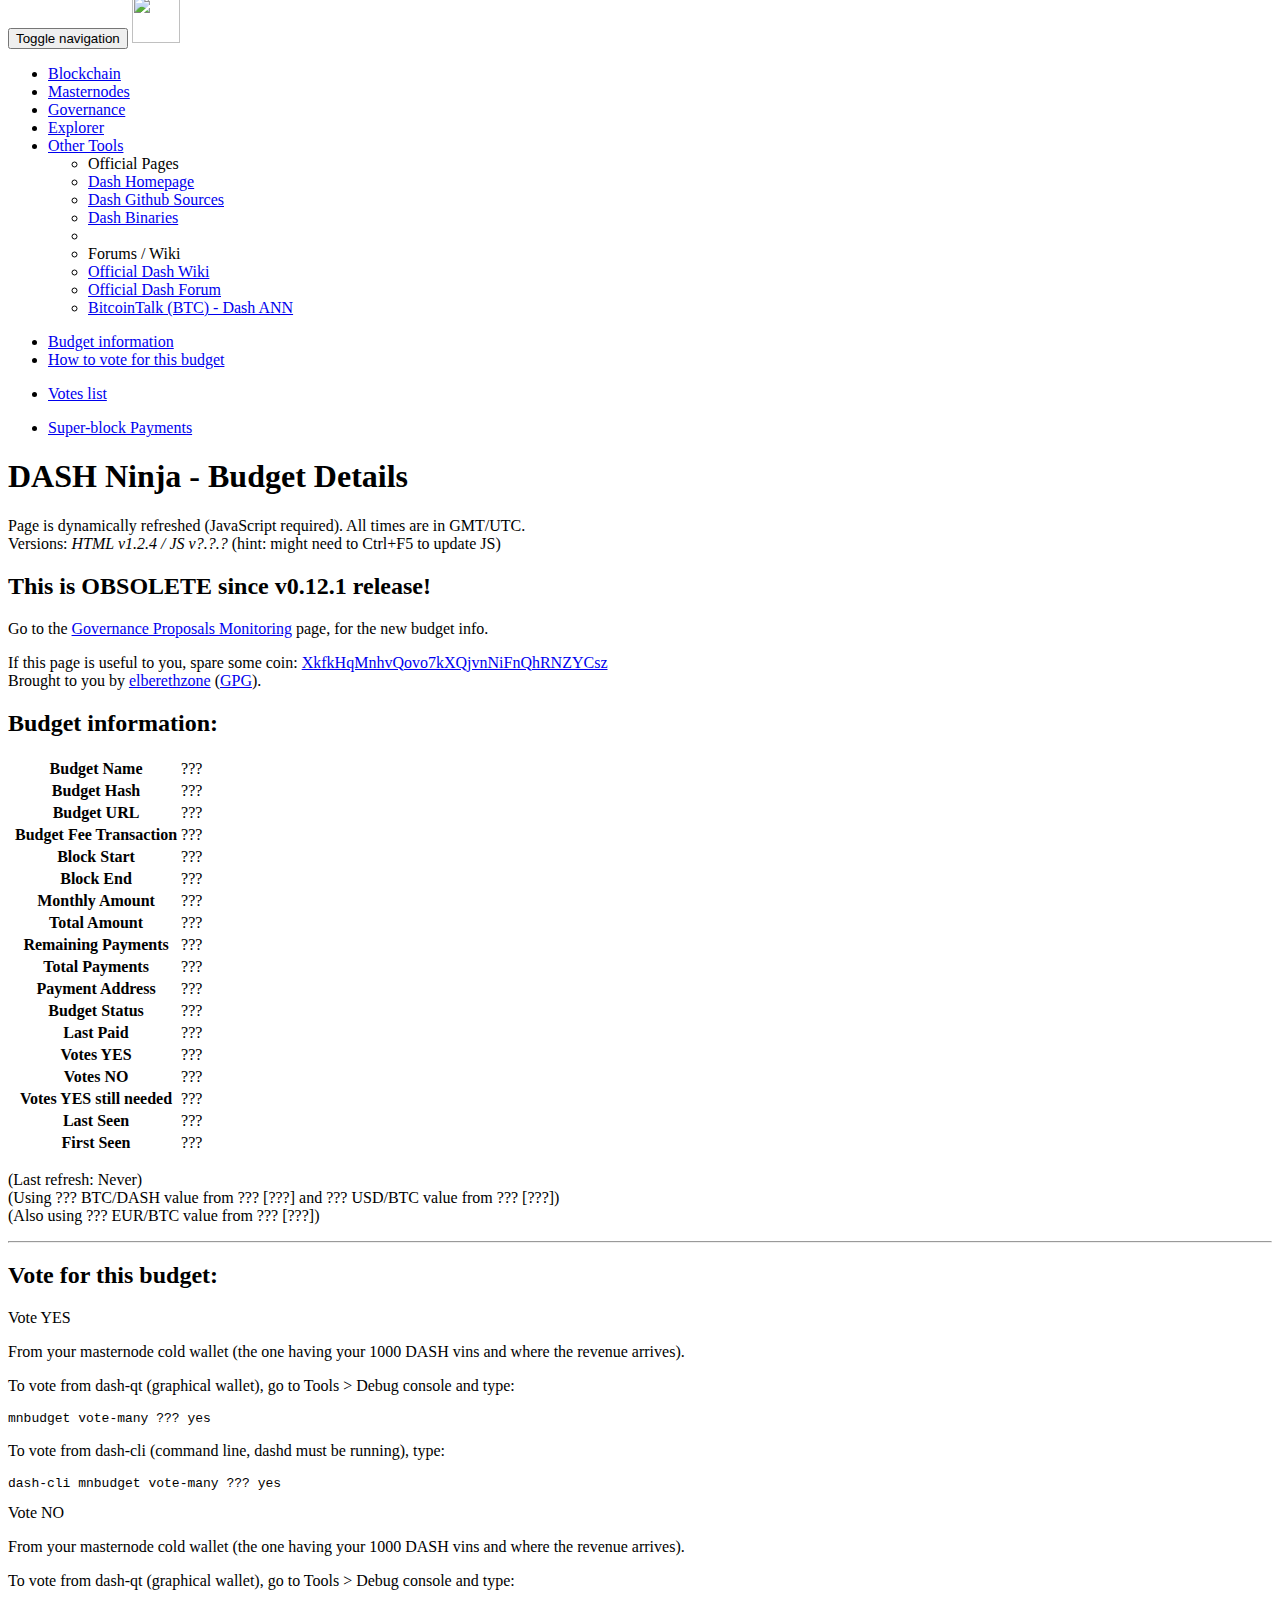
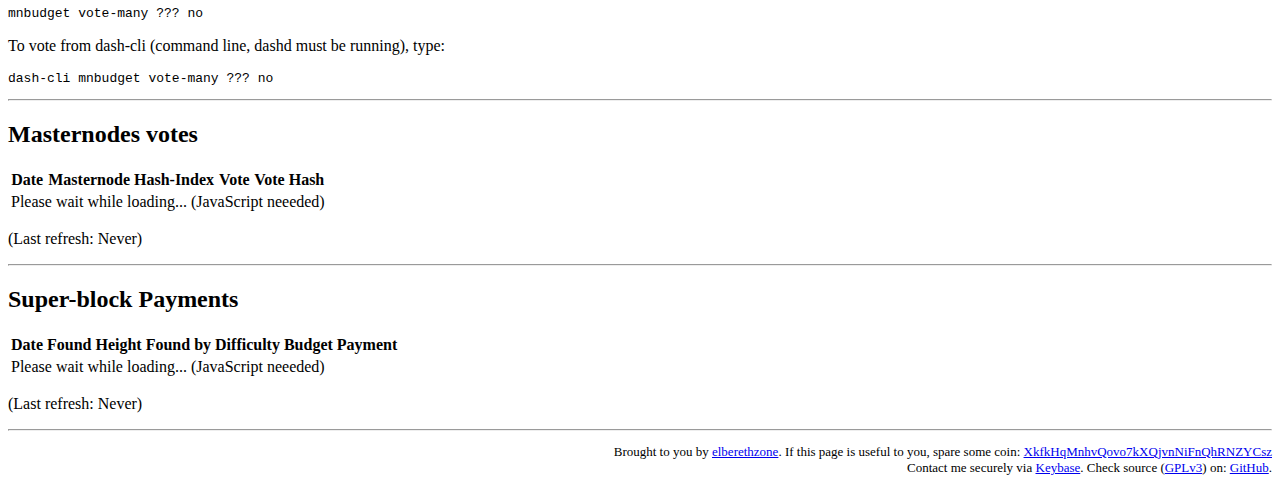
==== budgetdetails.html @ 858ab280 "Fixed missing c in Blockchain menu (thanks thephez)" ====
<!DOCTYPE html>
<!--
This file is part of Dash Ninja.
https://github.com/elbereth/dashninja-fe

Dash Ninja is free software: you can redistribute it and/or modify
it under the terms of the GNU General Public License as published by
the Free Software Foundation, either version 3 of the License, or
(at your option) any later version.

Dash Ninja is distributed in the hope that it will be useful,
but WITHOUT ANY WARRANTY; without even the implied warranty of
MERCHANTABILITY or FITNESS FOR A PARTICULAR PURPOSE.  See the
GNU General Public License for more details.

You should have received a copy of the GNU General Public License
along with Dash Ninja.  If not, see <http://www.gnu.org/licenses/>.
-->
<html>
  <head>
    <meta charset="utf-8">
    <meta http-equiv="X-UA-Compatible" content="IE=edge">
    <meta name="viewport" content="width=device-width, initial-scale=1">
    <title>DASH Ninja - Budget Details</title>

    <link rel="icon" href="/static/dashninja-favicon.ico" />
    <link rel="icon" type="image/png" href="/static/dashninja-favicon.png" />
    <link href="/static/bootstrap-3.3.6/css/bootstrap.min.css" rel="stylesheet">
    <link href="/static/dashninja-template.css" rel="stylesheet">
    <link href="/static/datatables/datatables.min.css" rel="stylesheet">
    <link href="/static/font-awesome-4.6.3/css/font-awesome.min.css" rel="stylesheet">

    <!-- HTML5 Shim and Respond.js IE8 support of HTML5 elements and media queries -->
    <!-- WARNING: Respond.js doesn't work if you view the page via file:// -->
    <!--[if lt IE 9]>
      <script src="/static/html5shiv.min.js"></script>
      <script src="/static/respond.min.js"></script>
    <![endif]-->

  </head>
  <body>
    <div class="navbar navbar-default navbar-fixed-top" role="navigation">
      <div class="container">
        <div class="navbar-header">
            <button type="button" class="navbar-toggle" data-toggle="collapse" data-target=".navbar-collapse">
              <span class="sr-only">Toggle navigation</span>
              <span class="icon-bar"></span>
              <span class="icon-bar"></span>
              <span class="icon-bar"></span>
            </button>
          <a class="navbar-brand" href="/"><img style="margin-top: -13px;" src="/static/dashninja-logo48x48.png" width="48" height="48" border="0"></a>
        </div>
        <div class="collapse navbar-collapse">
            <ul class="nav navbar-nav">
                <li><a href="/blocks.html"><i class="fa fa-link fa-fw" aria-hidden="true"></i> Blockchain</a></li>
                <li><a href="/masternodes.html"><i class="fa fa-server fa-fw" aria-hidden="true"></i> Masternodes</a></li>
                <li><a href="/governance.html"><i class="fa fa-balance-scale fa-fw" aria-hidden="true"></i> Governance</a></li>
                <li><a name="menuitemexplorer" href="https://explorer.dashninja.pl"><i class="fa fa-search fa-fw" aria-hidden="true"></i> Explorer</a></li>
                <li class="dropdown">
                    <a href="#" class="dropdown-toggle" data-toggle="dropdown"><i class="fa fa-wrench fa-fw" aria-hidden="true"></i> Other Tools <span class="caret"></span></a>
                    <ul class="dropdown-menu" role="menu">
                        <li class="dropdown-header">Official Pages</li>
                        <li><a href="http://www.dash.org/">Dash Homepage</a></li>
                        <li><a href="https://github.com/dashpay/dash">Dash Github Sources</a></li>
                        <li><a href="https://www.dash.org/downloads/">Dash Binaries</a></li>
                        <li class="divider"></li>
                        <li class="dropdown-header">Forums / Wiki</li>
                        <li><a href="https://dashpay.atlassian.net/wiki/">Official Dash Wiki</a></li>
                        <li><a href="https://dash.org/forum">Official Dash Forum</a></li>
                        <li><a href="https://bitcointalk.org/index.php?topic=421615">BitcoinTalk (BTC) - Dash ANN</a></li>
                    </ul>
                </li>
            </ul>
        </div><!--/.nav-collapse -->
      </div>
    </div>
    <div class="container-fluid">

      <div class="row">
        <div class="col-sm-3 col-md-2 sidebar">
          <ul class="nav nav-sidebar">
            <li><a href="#">Budget information</a></li>
            <li><a href="#get2vote">How to vote for this budget</a></li>
          </ul>
          <ul class="nav nav-sidebar">
            <li><a href="#votes">Votes list</a></li>
          </ul>
            <ul class="nav nav-sidebar">
                <li><a href="#superblocks">Super-block Payments</a></li>
            </ul>
        </div>
      <div class="col-sm-9 col-sm-offset-3 col-md-10 col-md-offset-2 main">
      <div class="page-header">
        <h1>DASH Ninja - Budget Details</h1>
        <p>Page is dynamically refreshed (JavaScript required). All times are in GMT/UTC.<br/>
Versions: <i>HTML v1.2.4 / JS v<span id="dashninjajsversion">?.?.?</span></i> (hint: might need to Ctrl+F5 to update JS)</p>
      </div>
    <div id="testnetalert" class="alert alert-danger" style="display: none">
      <h2>THIS IS TESTNET!</h2>
    </div>
          <div id="gobjectwarning" class="alert alert-warning">
              <h2>This is OBSOLETE since v0.12.1 release!</h2>
              <p>Go to the <a href="/governance.html">Governance Proposals Monitoring</a> page, for the new budget info.</p>
          </div>
    <div class="alert alert-info">
<p>If this page is useful to you, spare some coin: <a href="http://chainz.cryptoid.info/dash/address.dws?XkfkHqMnhvQovo7kXQjvnNiFnQhRNZYCsz.htm">XkfkHqMnhvQovo7kXQjvnNiFnQhRNZYCsz</a><br>
Brought to you by <a href="https://www.dash.org/forum/members/elbereth.175/">elberethzone</a> (<a href="https://keybase.io/elbereth/key.asc">GPG</a>).</p>
    </div>
<h2>Budget information:</h2>
<table id="budgetinfo" class="table table-striped table-condensed table-responsive text-nowrap">
  <tbody>
  <tr>
      <td><i class="fa fa-tag"></i></td>
      <th>Budget Name</th>
      <td id="budgetid">???</td>
  </tr>
    <tr>
      <td><i class="fa fa-sign-in"></i></td>
      <th>Budget Hash</th>
      <td id="budgethash">???</td>
    </tr>
  <tr>
      <td><i class="fa fa-link"></i></td>
      <th>Budget URL</th>
      <td id="budgeturl">???</td>
  </tr>
  <tr>
      <td><i class="fa fa-sign-out"></i></td>
      <th>Budget Fee Transaction</th>
      <td id="budgetfee">???</td>
  </tr>
    <tr>
      <td><i class="fa fa-hourglass-start"></i></td>
      <th>Block Start</th>
      <td id="budgetblockstart">???</td>
    </tr>
    <tr>
      <td><i class="fa fa-hourglass-end"></i></td>
      <th>Block End</th>
      <td id="budgetblockend">???</td>
    </tr>
    <tr>
      <td><i class="fa fa-money"></i></td>
      <th>Monthly Amount</th>
      <td id="budgetmonthlyamount">???</td>
    </tr>
    <tr>
      <td><i class="fa fa-money"></i></td>
      <th>Total Amount</th>
      <td id="budgettotalamount">???</td>
    </tr>
    <tr>
      <td><i class="fa fa-clock-o"></i></td>
      <th>Remaining Payments</th>
      <td id="budgetremainingpayments">???</td>
    </tr>
    <tr>
      <td><i class="fa fa-clock-o"></i></td>
      <th>Total Payments</th>
      <td id="budgettotalpayments">???</td>
    </tr>
    <tr>
      <td><i class="fa fa-key"></i></td>
      <th>Payment Address</th>
      <td id="budgetpubkey">???</td>
    </tr>
    <tr>
      <td><i class="fa fa-heartbeat"></i></td>
      <th>Budget Status</th>
      <td id="budgetstatus">???</td>
    </tr>
    <tr>
      <td><i class="fa fa-clock-o"></i></td>
      <th>Last Paid</th>
      <td id="budgetlastpaid">???</td>
    </tr>
    <tr>
      <td><i class="fa fa-plus-square"></i></td>
      <th>Votes YES</th>
      <td id="budgetyes">???</td>
    </tr>
    <tr>
      <td><i class="fa fa-minus-square"></i></td>
      <th>Votes NO</th>
      <td id="budgetno">???</td>
    </tr>
    <tr>
      <td><i class="fa fa-check-square"></i></td>
      <th>Votes YES still needed</th>
      <td id="budgetyesremaining">???</td>
    </tr>
    <tr>
      <td><i class="fa fa-clock-o"></i></td>
      <th>Last Seen</th>
      <td id="budgetlastseen">???</td>
    </tr>
    <tr>
      <td><i class="fa fa-play-circle-o"></i></td>
      <th>First Seen</th>
      <td id="budgetfirstseen">???</td>
    </tr>
  </tbody>
</table>
<p>(Last refresh: <span id="budgetinfoLR">Never</span>)<br>
(Using <span id="fiatDASHBTCval">???</span> BTC/DASH value from <span id="fiatDASHBTCwho">???</span> [<span id="fiatDASHBTCwhen">???</span>] and <span id="fiatUSDBTCval">???</span> USD/BTC value from <span id="fiatUSDBTCwho">???</span> [<span id="fiatUSDBTCwhen">???</span>])<br>
(Also using <span id="fiatEURBTCval">???</span> EUR/BTC value from <span id="fiatEURBTCwho">???</span> [<span id="fiatEURBTCwhen">???</span>])</p>
          <hr/>
          <h2 id="get2vote">Vote for this budget:</h2>
          <div id="voteisover" class="panel panel-info" style="display: none;">
              <div class="panel-heading">Vote is over</div>
              <div class="panel-body">
                  <p>You cannot vote for this project anymore.<br>It was unlisted on <span id="budgetlastseen2">???</span>.</p>
              </div>
          </div>
          <div id="voteisover2" class="panel panel-info" style="display: none;">
              <div class="panel-heading">Vote is over</div>
              <div class="panel-body">
                  <p>You don't need to vote for this project anymore.<br>It was fully paid with last payment on <span id="budgetlastpaid2">???</span>.</p>
              </div>
          </div>
          <div id="voteyes" class="panel panel-success">
              <div class="panel-heading">Vote YES</div>
              <div class="panel-body">
                  <p>From your masternode cold wallet (the one having your 1000 DASH vins and where the revenue arrives).</p>
                  <p>To vote from dash-qt (graphical wallet), go to Tools > Debug console and type:</p>
                  <pre>mnbudget vote-many <span id="budgethash1">???</span> yes</pre>
                  <p>To vote from dash-cli (command line, dashd must be running), type:</p>
                  <pre>dash-cli mnbudget vote-many <span id="budgethash2">???</span> yes</pre>
              </div>
          </div>
          <div id="voteno" class="panel panel-danger">
              <div class="panel-heading">Vote NO</div>
              <div class="panel-body">
                  <p>From your masternode cold wallet (the one having your 1000 DASH vins and where the revenue arrives).</p>
                  <p>To vote from dash-qt (graphical wallet), go to Tools > Debug console and type:</p>
                  <pre>mnbudget vote-many <span id="budgethash3">???</span> no</pre>
                  <p>To vote from dash-cli (command line, dashd must be running), type:</p>
                  <pre>dash-cli mnbudget vote-many <span id="budgethash4">???</span> no</pre>
              </div>
          </div>
          <hr/>
<h2 id="votes">Masternodes votes</h2>
<div class="table-responsive">
<table id="votestable" class="table table-striped table-condensed table-responsive text-nowrap">
 <thead>
  <tr>
    <th>Date</th>
    <th>Masternode Hash-Index</th>
    <th>Vote</th>
    <th>Vote Hash</th>
  </tr>
 </thead>
 <tbody>
  <tr>
    <td colspan="4">Please wait while loading... (JavaScript neeeded)</td>
  </tr>
 </tbody>
</table>
<p>(Last refresh: <span id="votestableLR">Never</span>)</p>
</div>
<hr/>
          <h2 id="superblocks">Super-block Payments</h2>
          <div class="table-responsive">
              <table id="superblockstable" class="table table-striped table-condensed table-responsive text-nowrap">
                  <thead>
                  <tr>
                      <th>Date&nbsp;Found</th>
                      <th>Height</th>
                      <th>Found&nbsp;by</th>
                      <th>Difficulty</th>
                      <th>Budget Payment</th>
                  </tr>
                  </thead>
                  <tbody>
                  <tr>
                      <td colspan="5">Please wait while loading... (JavaScript neeeded)</td>
                  </tr>
                  </tbody>
              </table>
              <p>(Last refresh: <span id="superblockstableLR">Never</span>)</p>
          </div>
          <hr/>
</div>
</div>
</div>
<div id="footer">
  <div class="container">
      <p style="font-size:small;" align=right>Brought to you by <a href="https://www.dash.org/forum/members/elbereth.175/">elberethzone</a>. If this page is useful to you, spare some coin: <a href="http://chainz.cryptoid.info/dash/address.dws?XkfkHqMnhvQovo7kXQjvnNiFnQhRNZYCsz.htm">XkfkHqMnhvQovo7kXQjvnNiFnQhRNZYCsz</a><br>Contact me securely via <a href="https://keybase.io/elbereth">Keybase</a>. Check source (<a href="/LICENSE">GPLv3</a>) on: <a href="https://github.com/elbereth/dashninja-fe">GitHub</a>.</p>
  </div>
</div>
    <script src="/static/jquery-2.2.4.min.js"></script>
    <script src="/static/bootstrap-3.3.6/js/bootstrap.min.js"></script>
    <script src="/static/highcharts.js"></script>
    <script src="/static/highcharts-more.js"></script>
    <script src="/static/datatables/datatables.min.js"></script>
    <script src="dashninja-config.js"></script>
    <script src="dashninja-common.js"></script>
    <script src="dashninja-budgetdetails.js"></script>
  </body>
</html>
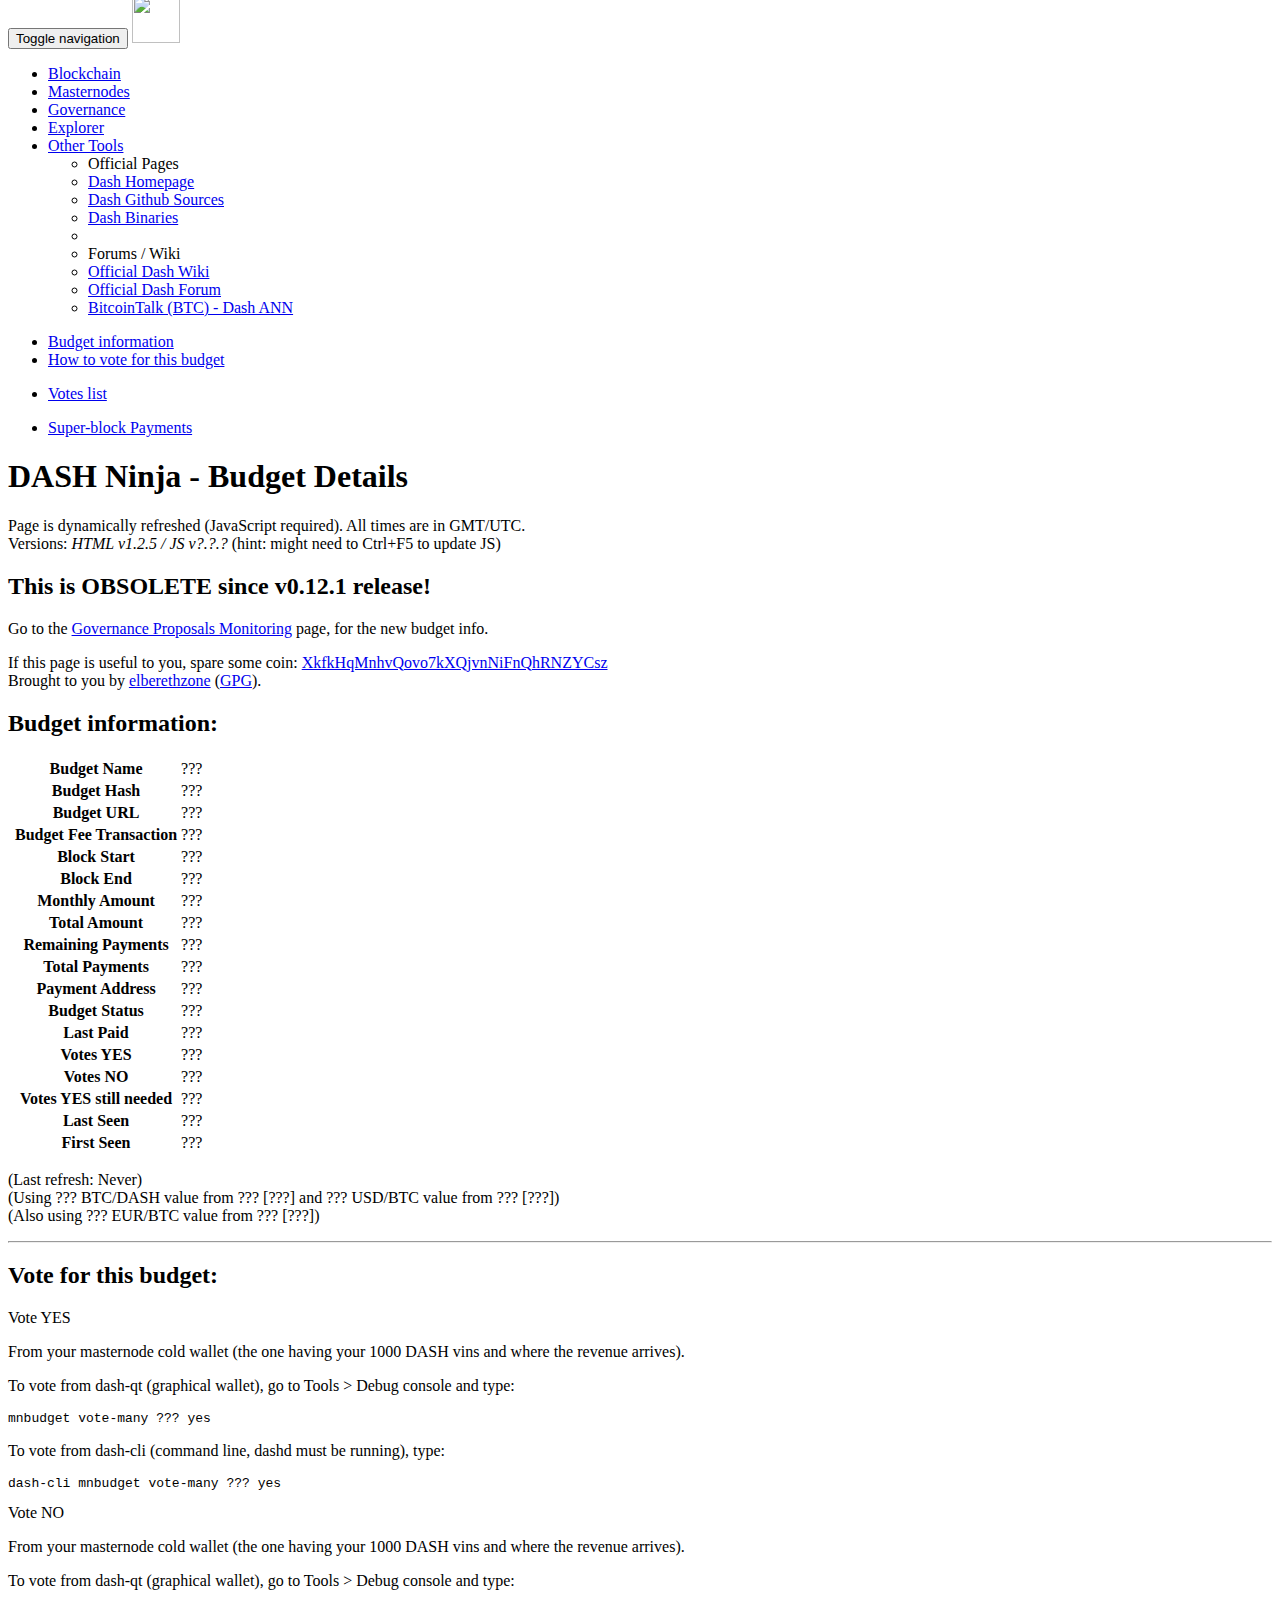
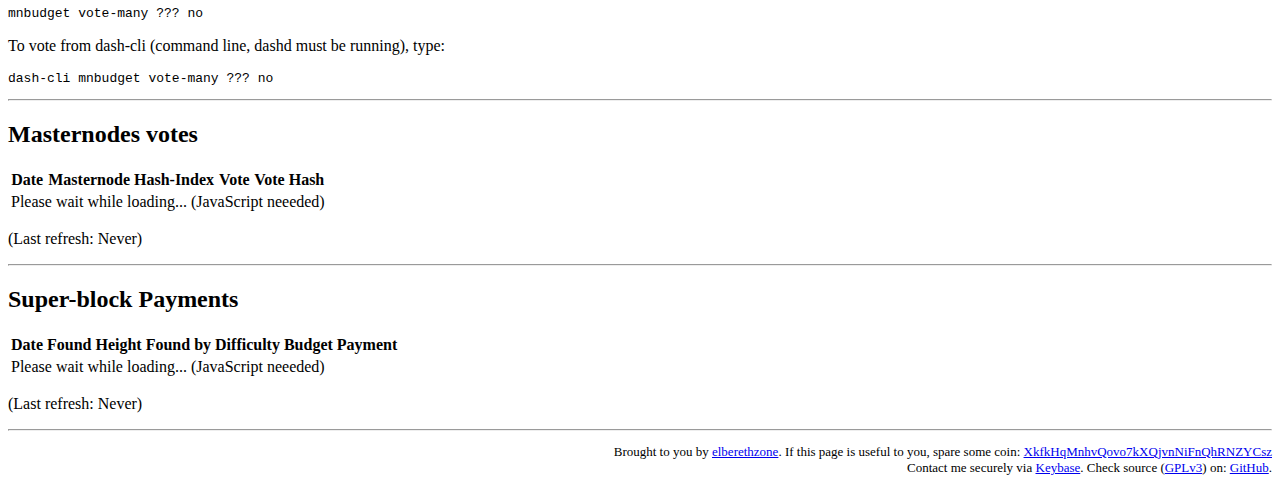
==== commit b476cd45: "Default to deterministic list page in menu and hacked values for 0.14" ====
--- a/budgetdetails.html
+++ b/budgetdetails.html
@@ -53,7 +53,7 @@
         <div class="collapse navbar-collapse">
             <ul class="nav navbar-nav">
                 <li><a href="/blocks.html"><i class="fa fa-link fa-fw" aria-hidden="true"></i> Blockchain</a></li>
-                <li><a href="/masternodes.html"><i class="fa fa-server fa-fw" aria-hidden="true"></i> Masternodes</a></li>
+                <li><a href="/deterministic-masternodes.html"><i class="fa fa-server fa-fw" aria-hidden="true"></i> Masternodes</a></li>
                 <li><a href="/governance.html"><i class="fa fa-balance-scale fa-fw" aria-hidden="true"></i> Governance</a></li>
                 <li><a name="menuitemexplorer" href="https://explorer.dashninja.pl"><i class="fa fa-search fa-fw" aria-hidden="true"></i> Explorer</a></li>
                 <li class="dropdown">
@@ -93,7 +93,7 @@
       <div class="page-header">
         <h1>DASH Ninja - Budget Details</h1>
         <p>Page is dynamically refreshed (JavaScript required). All times are in GMT/UTC.<br/>
-Versions: <i>HTML v1.2.4 / JS v<span id="dashninjajsversion">?.?.?</span></i> (hint: might need to Ctrl+F5 to update JS)</p>
+Versions: <i>HTML v1.2.5 / JS v<span id="dashninjajsversion">?.?.?</span></i> (hint: might need to Ctrl+F5 to update JS)</p>
       </div>
     <div id="testnetalert" class="alert alert-danger" style="display: none">
       <h2>THIS IS TESTNET!</h2>
